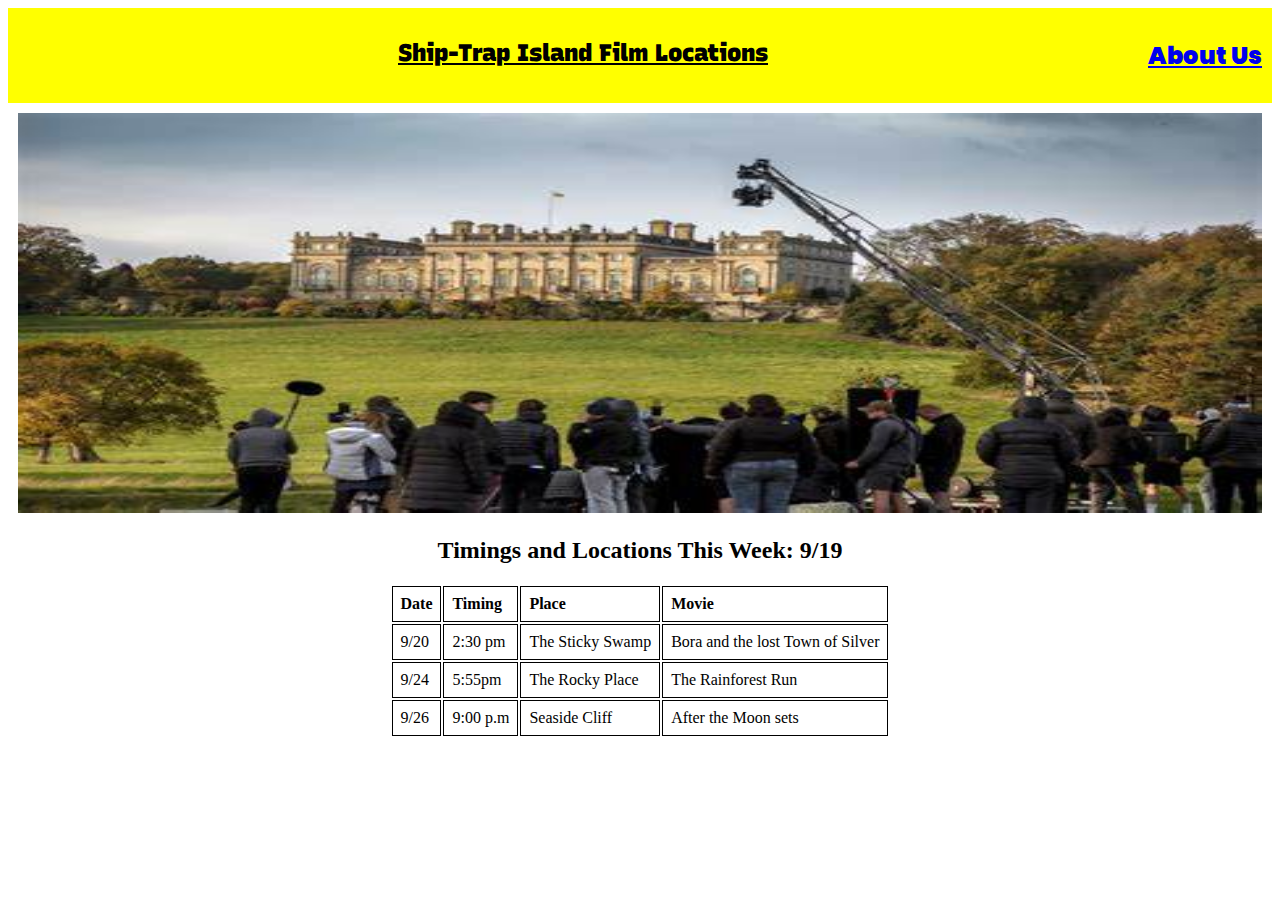
==== index.html @ 98215ede "Add files via upload" ====
<!DOCTYPE html>
<html>
<head>
    <link rel="preconnect" href="https://fonts.googleapis.com">
<link rel="preconnect" href="https://fonts.gstatic.com" crossorigin>
<link href="https://fonts.googleapis.com/css2?family=Poppins:wght@300&display=swap" rel="stylesheet">
<link rel="preconnect" href="https://fonts.googleapis.com">
<link rel="preconnect" href="https://fonts.gstatic.com" crossorigin>
<link href="https://fonts.googleapis.com/css2?family=Recursive:wght@700&display=swap" rel="stylesheet">
    <link rel = "stylesheet"
    type = "text/css"
    href ="style.css"/> 
    <title>
        Ship-Trap Islands Timings and Locations
    </title>
</head>
<body>
    <div class="header">
        <div class="menu">
            <div><a href="#"><h2><b></b></h2></a></div>
            <div class="title"><h2><b><u>Ship-Trap Island Film Locations</u></b></h2></div>
            <div><a href="aboutus.html"><h2><b>About Us</b></h2></a></div>
        </div>
    </div>
    <div class="island">
       <img src="island.jpg" height="400 px" width="100%"/>
    </div>
    <center><h2>Timings and Locations This Week: 9/19</h2></center>
    <center>
    <table>
    <tr>
    <th> Date</th><th>Timing</th><th>Place</th><th>Movie</th>
    </tr>
    <tr>
    <td> 9/20</td><td>2:30 pm</td><td>The Sticky Swamp</td><td>Bora and the lost Town of Silver</td>
    </tr>
    <tr>
    <td> 9/24</td><td>5:55pm</td><td>The Rocky Place</td><td>The Rainforest Run</td>
    </tr>
    <tr>
    <td> 9/26</td><td>9:00 p.m</td><td>Seaside Cliff</td><td>After the Moon sets</td>
    </tr>
    </table>
</center>
</body>
</html>
---- style.css ----
.menu{
    display:flex;
    justify-content:space-between;
    background-color:yellow;
    padding:10px;
    font-family: 'Poppins', sans-serif;
}
.title{
    font-family: 'Recursive', sans-serif;
}

.island{
    font-family:sans-serif;
    border-radius:20px;
    width:310 px;
    margin: 10px
}
.table{
    font-size:70%;
    width:100%;
    border-collapse: collapse;
}
th,td{
    border:1px solid
    #000000;
    padding:8px;
    text-align:left;
}
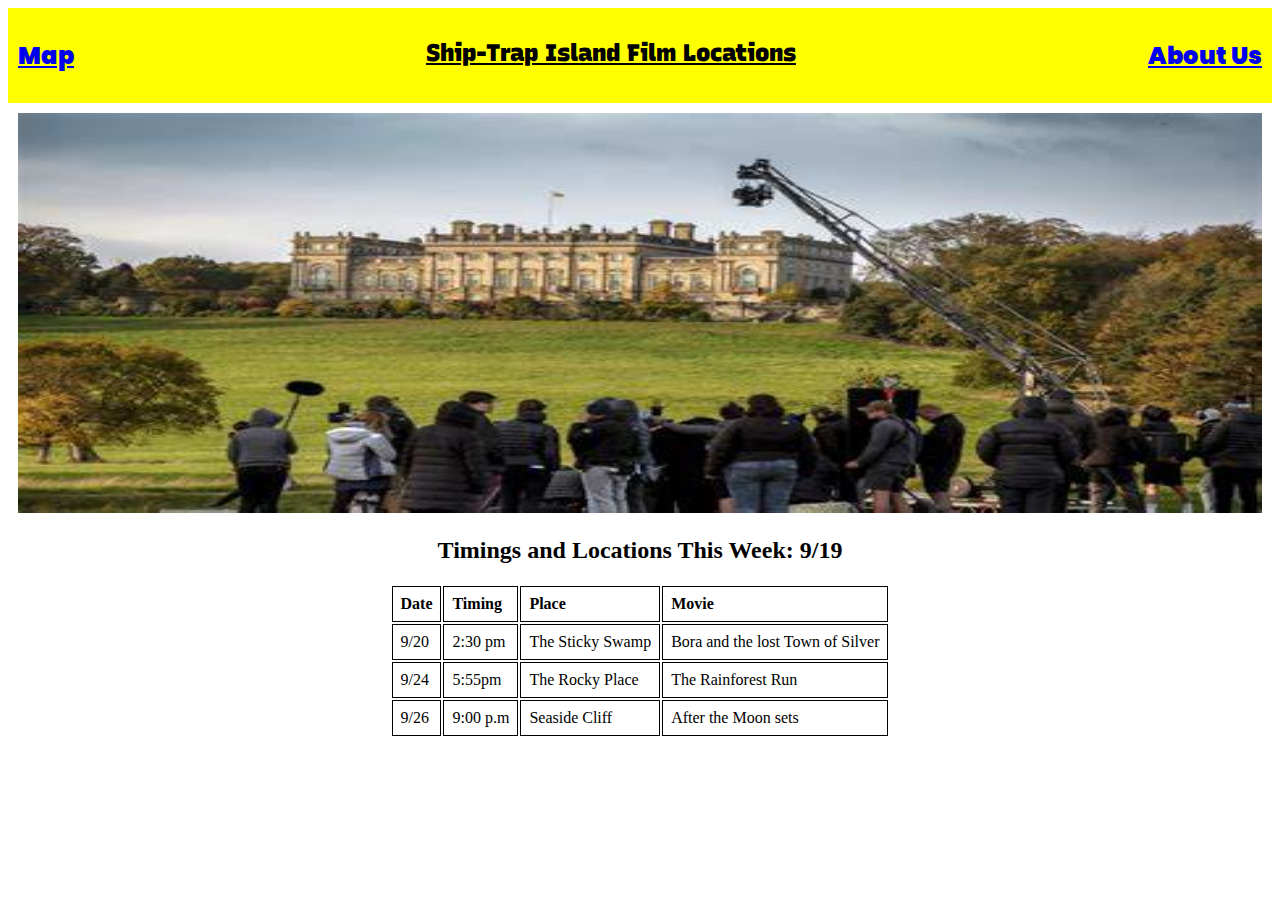
==== commit 1fc4fd38: "Update index.html" ====
--- a/index.html
+++ b/index.html
@@ -17,7 +17,7 @@
 <body>
     <div class="header">
         <div class="menu">
-            <div><a href="#"><h2><b></b></h2></a></div>
+            <div><a href="map.html"><h2><b>Map</b></h2></a></div>
             <div class="title"><h2><b><u>Ship-Trap Island Film Locations</u></b></h2></div>
             <div><a href="aboutus.html"><h2><b>About Us</b></h2></a></div>
         </div>
@@ -43,4 +43,4 @@
     </table>
 </center>
 </body>
-</html>+</html>
